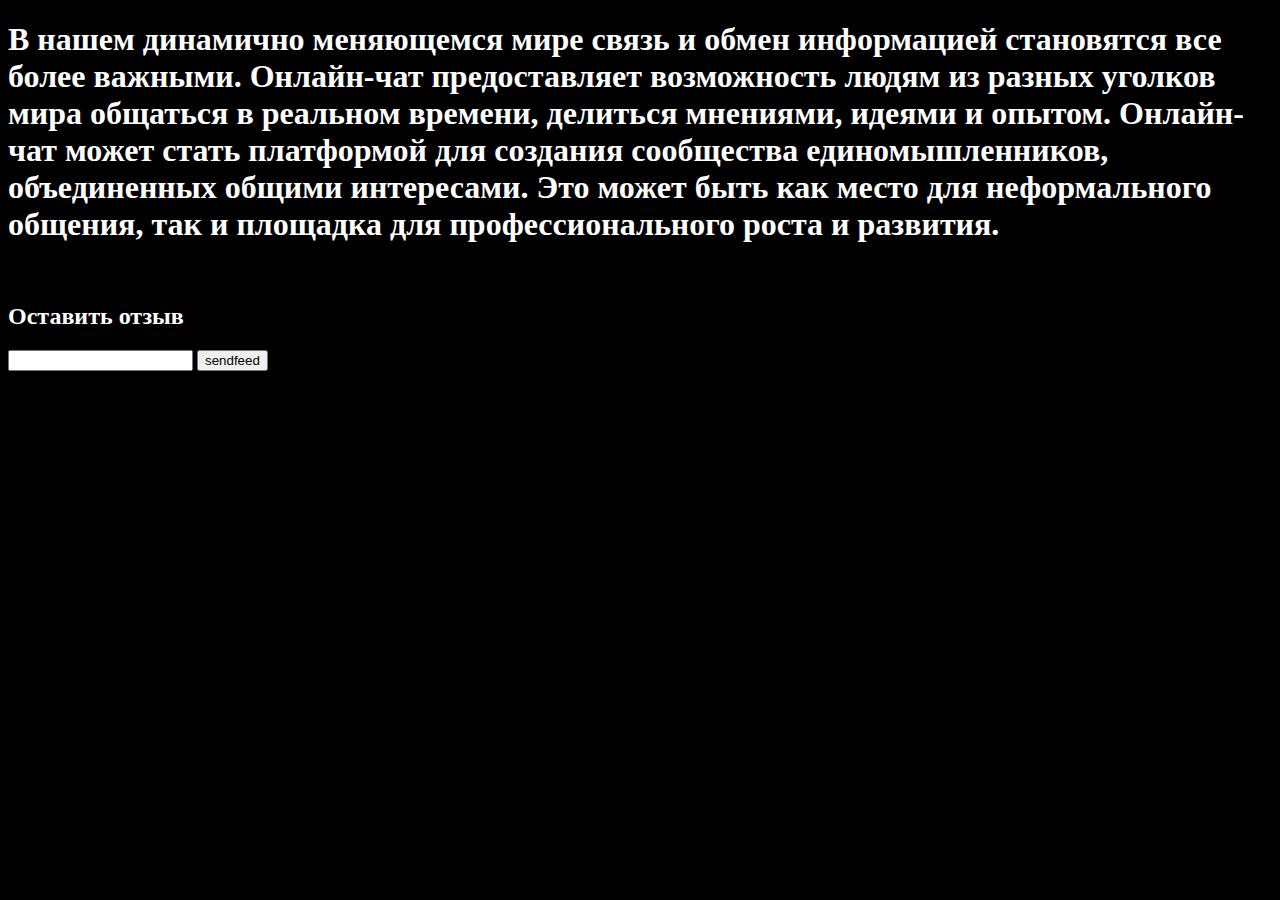
==== static/html/about.html @ 904047f6 "fixed writing to closed websockets" ====
<!DOCTYPE html>
<html>
    <head>
        <title>about chat</title>
    </head>
    <body style="background-color: black;color: white;">
        <h1>
            В нашем динамично меняющемся мире связь и обмен информацией 
            становятся все более важными. Онлайн-чат предоставляет возможность 
            людям из разных уголков мира общаться в реальном времени, делиться мнениями, 
            идеями и опытом. Онлайн-чат может стать платформой для создания сообщества единомышленников, 
            объединенных общими интересами. Это может быть как место для неформального общения, 
            так и площадка для профессионального роста и развития.
        </h1><br>
        <h2>Оставить отзыв</h2>
        <form>
            <input type="text" name="user-feedback" id="user-feedback" required>
            <input type="submit" value="sendfeed">
        </form>
    </body>
</html>
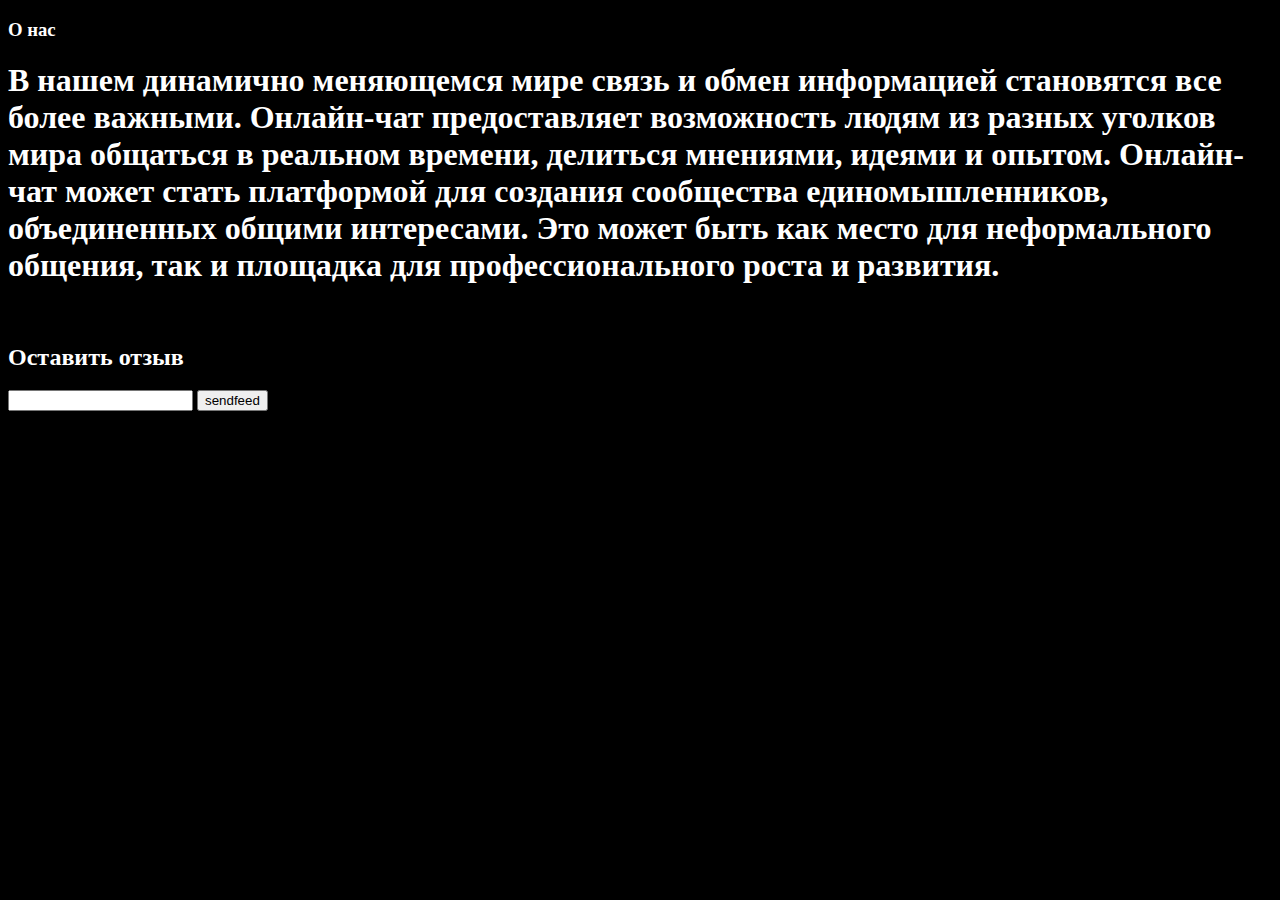
==== commit 37b1d49d: "its dead!" ====
--- a/static/html/about.html
+++ b/static/html/about.html
@@ -1,9 +1,13 @@
 <!DOCTYPE html>
 <html>
     <head>
-        <title>about chat</title>
+        <title>About Us</title>
+        <link rel="stylesheet" href="http://localhost:8085/static/css/about.css">
     </head>
     <body style="background-color: black;color: white;">
+        <h3>
+            О нас
+        </h3>
         <h1>
             В нашем динамично меняющемся мире связь и обмен информацией 
             становятся все более важными. Онлайн-чат предоставляет возможность 
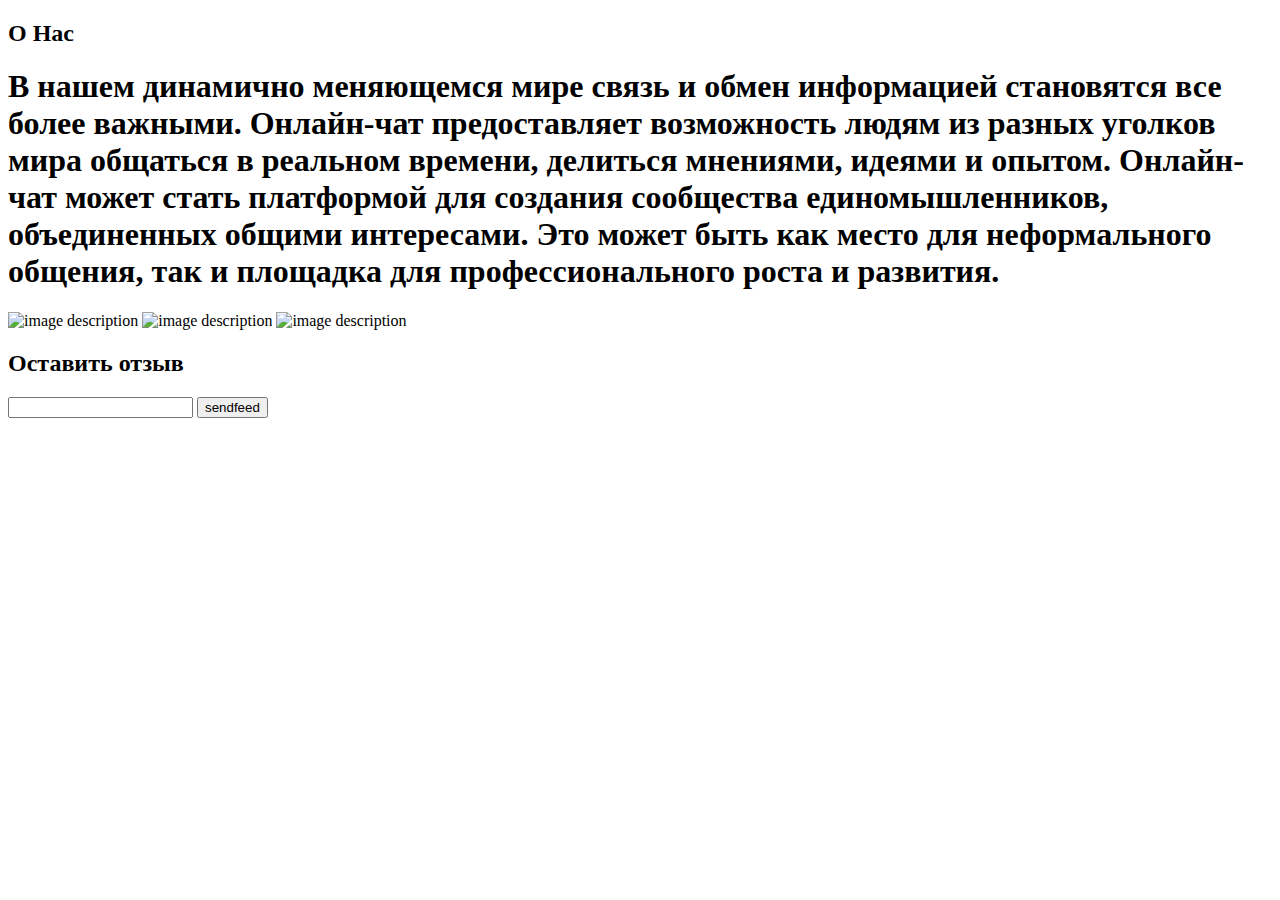
==== commit 715ba420: "bunch of updated for front" ====
--- a/static/html/about.html
+++ b/static/html/about.html
@@ -1,23 +1,32 @@
 <!DOCTYPE html>
 <html>
     <head>
+        <script src="static/js/htmx.min.js"></script>
+        <script defer src="static/js/imgchanger.js"></script>
         <title>About Us</title>
-        <link rel="stylesheet" href="http://localhost:8085/static/css/about.css">
+        <link rel="stylesheet" href="static/css/about2.css">
     </head>
-    <body style="background-color: black;color: white;">
-        <h3>
-            О нас
-        </h3>
-        <h1>
-            В нашем динамично меняющемся мире связь и обмен информацией 
-            становятся все более важными. Онлайн-чат предоставляет возможность 
-            людям из разных уголков мира общаться в реальном времени, делиться мнениями, 
-            идеями и опытом. Онлайн-чат может стать платформой для создания сообщества единомышленников, 
-            объединенных общими интересами. Это может быть как место для неформального общения, 
-            так и площадка для профессионального роста и развития.
-        </h1><br>
+    <body>
+        <h2>
+            О Нас
+        </h2>
+        <div class="text-container">
+            <h1>
+                В нашем динамично меняющемся мире связь и обмен информацией
+                становятся все более важными. Онлайн-чат предоставляет возможность
+                людям из разных уголков мира общаться в реальном времени, делиться мнениями,
+                идеями и опытом. Онлайн-чат может стать платформой для создания сообщества единомышленников,
+                объединенных общими интересами. Это может быть как место для неформального общения,
+                так и площадка для профессионального роста и развития.
+            </h1>
+            <div class="image-container">
+                <img src="static/imgs/about_img1.jpg" alt="image description" id="image1">
+                <img src="static/imgs/about_img2.jpg" alt="image description" id="image2">
+                <img src="static/imgs/about_img3.png" alt="image description" id="image3">
+            </div>
+        </div>
         <h2>Оставить отзыв</h2>
-        <form>
+        <form hx-post="/sendFeedback">
             <input type="text" name="user-feedback" id="user-feedback" required>
             <input type="submit" value="sendfeed">
         </form>
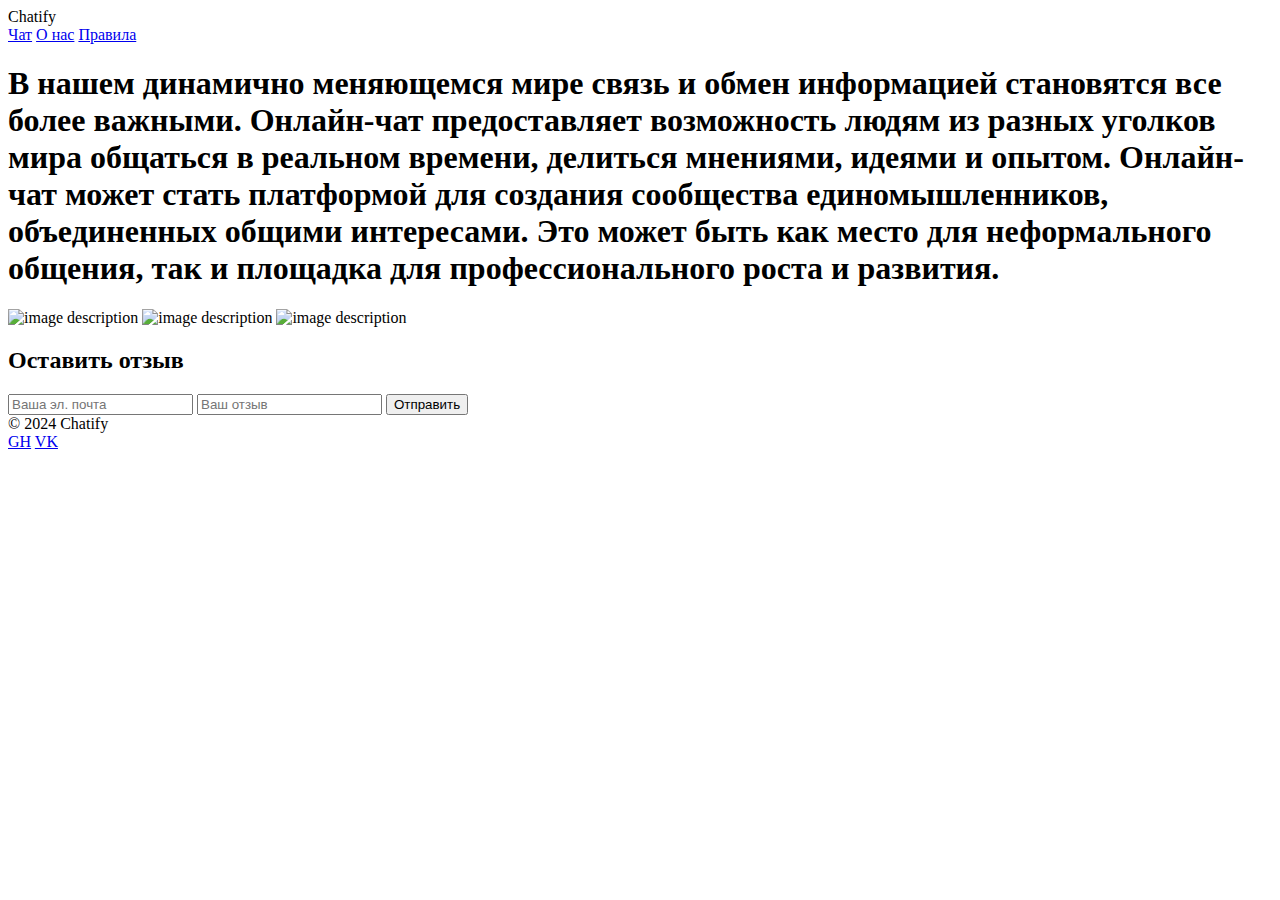
==== commit 8a4df3d6: "final for kursach" ====
--- a/static/html/about.html
+++ b/static/html/about.html
@@ -1,15 +1,33 @@
 <!DOCTYPE html>
-<html>
+<html lang="ru">
     <head>
+        <meta name="viewport" content="width=device-width, initial-scale=1.0">
+        <link rel="icon" href="static/imgs/favicon.ico">
         <script src="static/js/htmx.min.js"></script>
         <script defer src="static/js/imgchanger.js"></script>
-        <title>About Us</title>
+        <title>О нас</title>
         <link rel="stylesheet" href="static/css/about2.css">
+        <link rel="stylesheet" href="static/css/marioui.css">
     </head>
     <body>
-        <h2>
-            О Нас
-        </h2>
+        <div class="striped-background">
+            <div class="orange-layer-container">
+                <div class="orange-layer">
+                    <div class="star-pattern">
+                    </div>
+                </div>
+            </div>
+        </div>
+        <nav class="navbar">
+            <div class="navbar-brand">
+                Chatify
+            </div>
+            <div class="navbar-links">
+                <a href="..">Чат</a>
+                <a href="about">О нас</a>
+                <a href="rules">Правила</a>
+            </div>
+        </nav>
         <div class="text-container">
             <h1>
                 В нашем динамично меняющемся мире связь и обмен информацией
@@ -27,8 +45,16 @@
         </div>
         <h2>Оставить отзыв</h2>
         <form hx-post="/sendFeedback">
-            <input type="text" name="user-feedback" id="user-feedback" required>
-            <input type="submit" value="sendfeed">
+            <input type="text" name="user-email" id="user-email" placeholder="Ваша эл. почта" required>
+            <input type="text" name="user-feedback" id="user-feedback" placeholder="Ваш отзыв" required>
+            <input type="submit" value="Отправить">
         </form>
+        <footer>
+            &copy; 2024 Chatify
+            <div class="footer-links">
+                <a href="https://github.com/artyomkorchagin/online-chat-go">GH</a>
+                <a href="https://vk.com/enjoythelashofthespanking">VK</a>
+            </div>
+        </footer>
     </body>
 </html>